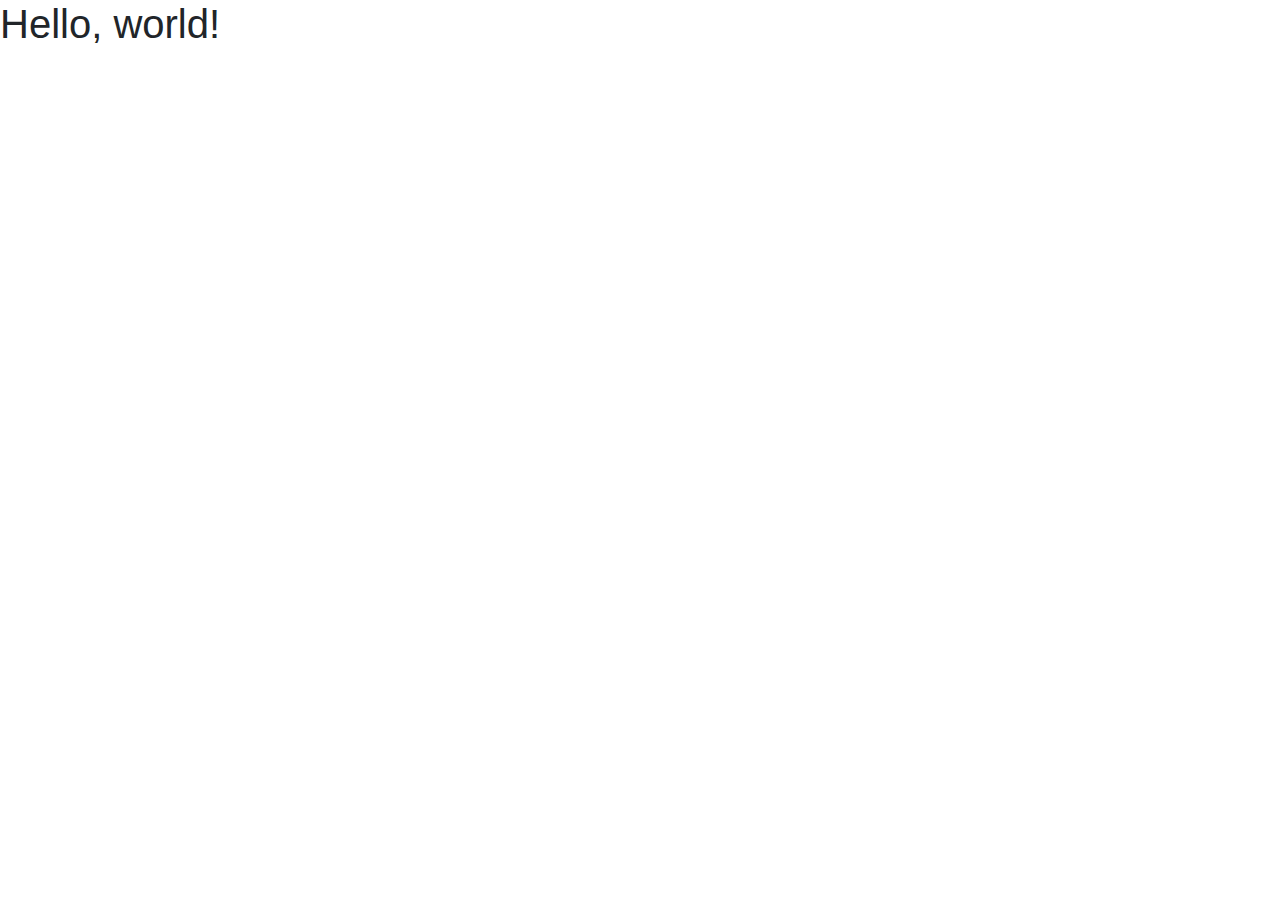
==== mod3sol/index.html @ a1d3a31f "open" ====
<!doctype html>
<html lang="en">
  <head>
    <!-- Required meta tags -->
    <meta charset="utf-8">
    <meta name="viewport" content="width=device-width, initial-scale=1, shrink-to-fit=no">

    <!-- Bootstrap CSS -->
    <link rel="stylesheet" href="https://stackpath.bootstrapcdn.com/bootstrap/4.5.2/css/bootstrap.min.css" integrity="sha384-JcKb8q3iqJ61gNV9KGb8thSsNjpSL0n8PARn9HuZOnIxN0hoP+VmmDGMN5t9UJ0Z" crossorigin="anonymous">

    <title>Hello, world!</title>
  </head>
  <body>
    <h1>Hello, world!</h1>

    <!-- Optional JavaScript -->
    <!-- jQuery first, then Popper.js, then Bootstrap JS -->
    <script src="https://code.jquery.com/jquery-3.5.1.slim.min.js" integrity="sha384-DfXdz2htPH0lsSSs5nCTpuj/zy4C+OGpamoFVy38MVBnE+IbbVYUew+OrCXaRkfj" crossorigin="anonymous"></script>
    <script src="https://cdn.jsdelivr.net/npm/popper.js@1.16.1/dist/umd/popper.min.js" integrity="sha384-9/reFTGAW83EW2RDu2S0VKaIzap3H66lZH81PoYlFhbGU+6BZp6G7niu735Sk7lN" crossorigin="anonymous"></script>
    <script src="https://stackpath.bootstrapcdn.com/bootstrap/4.5.2/js/bootstrap.min.js" integrity="sha384-B4gt1jrGC7Jh4AgTPSdUtOBvfO8shuf57BaghqFfPlYxofvL8/KUEfYiJOMMV+rV" crossorigin="anonymous"></script>
  </body>
</html>
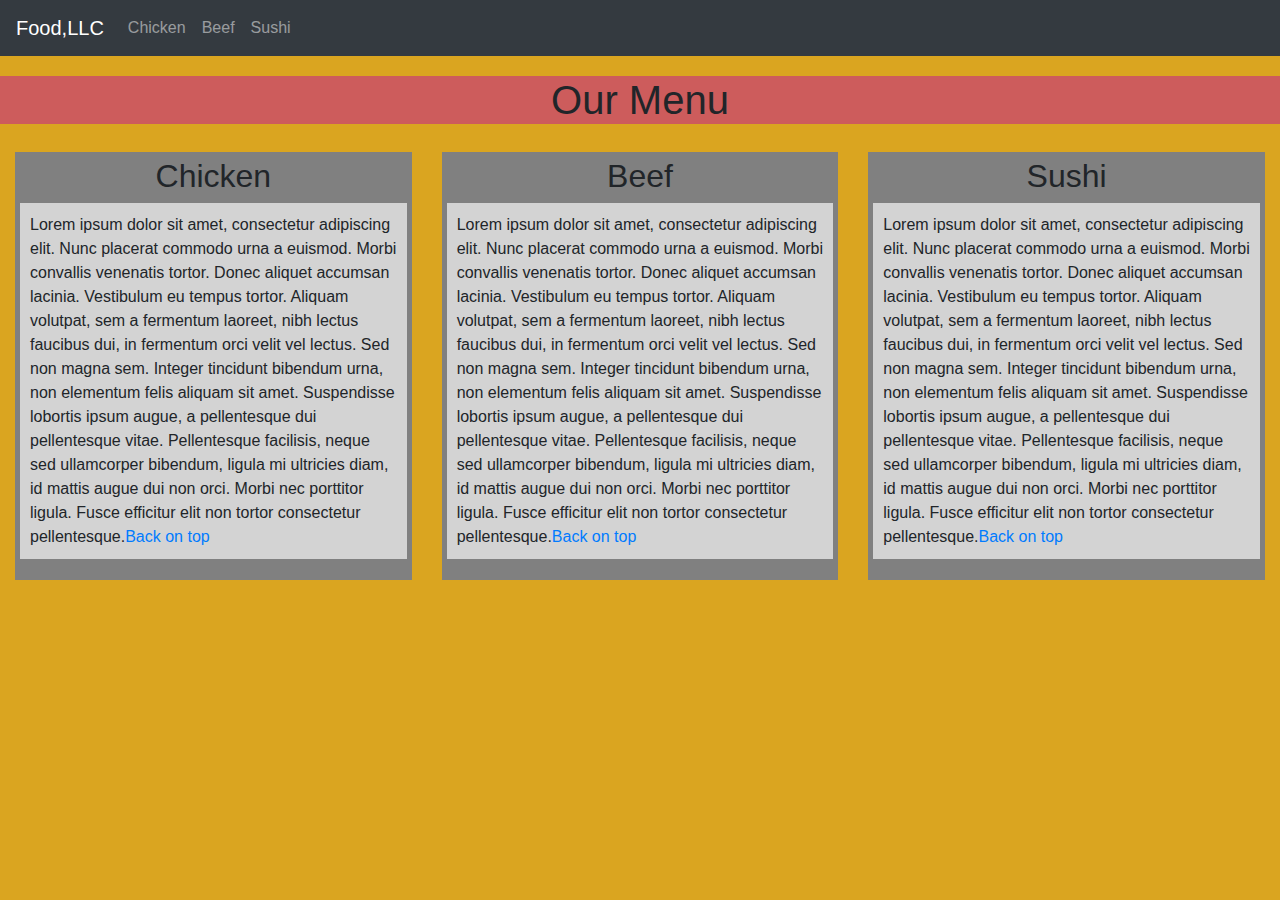
==== commit acd3af00: "end" ====
--- a/mod3sol/index.html
+++ b/mod3sol/index.html
@@ -6,17 +6,75 @@
     <meta name="viewport" content="width=device-width, initial-scale=1, shrink-to-fit=no">
 
     <!-- Bootstrap CSS -->
-    <link rel="stylesheet" href="https://stackpath.bootstrapcdn.com/bootstrap/4.5.2/css/bootstrap.min.css" integrity="sha384-JcKb8q3iqJ61gNV9KGb8thSsNjpSL0n8PARn9HuZOnIxN0hoP+VmmDGMN5t9UJ0Z" crossorigin="anonymous">
+    <title>solution</title>
+    
+    <link rel="stylesheet" href="https://maxcdn.bootstrapcdn.com/bootstrap/4.5.2/css/bootstrap.min.css">
+     <link rel="stylesheet" href="css/styles.css"> 
+  
+    <script src="https://ajax.googleapis.com/ajax/libs/jquery/3.5.1/jquery.min.js"></script>
+  <script src="https://cdnjs.cloudflare.com/ajax/libs/popper.js/1.16.0/umd/popper.min.js"></script>
+  <script src="https://maxcdn.bootstrapcdn.com/bootstrap/4.5.2/js/bootstrap.min.js"></script>
+</head>
+<body>
 
-    <title>Hello, world!</title>
-  </head>
-  <body>
-    <h1>Hello, world!</h1>
+<nav class="navbar navbar-expand-md bg-dark navbar-dark">
+  <a class="navbar-brand" href="#">Food,LLC</a>
+  <button class="navbar-toggler" type="button" data-toggle="collapse" data-target="#collapsibleNavbar">
+    <span class="navbar-toggler-icon"></span>
+  </button>
+  <div class="collapse navbar-collapse" id="collapsibleNavbar">
+    <ul class="navbar-nav">
+      <li class="nav-item">
+        <a class="nav-link" href="#">Chicken</a>
+      </li>
+      <li class="nav-item">
+        <a class="nav-link" href="#">Beef</a>
+      </li>
+      <li class="nav-item">
+        <a class="nav-link" href="#">Sushi</a>
+      </li>    
+    </ul>
+  </div>  
+</nav>
 
-    <!-- Optional JavaScript -->
-    <!-- jQuery first, then Popper.js, then Bootstrap JS -->
-    <script src="https://code.jquery.com/jquery-3.5.1.slim.min.js" integrity="sha384-DfXdz2htPH0lsSSs5nCTpuj/zy4C+OGpamoFVy38MVBnE+IbbVYUew+OrCXaRkfj" crossorigin="anonymous"></script>
-    <script src="https://cdn.jsdelivr.net/npm/popper.js@1.16.1/dist/umd/popper.min.js" integrity="sha384-9/reFTGAW83EW2RDu2S0VKaIzap3H66lZH81PoYlFhbGU+6BZp6G7niu735Sk7lN" crossorigin="anonymous"></script>
-    <script src="https://stackpath.bootstrapcdn.com/bootstrap/4.5.2/js/bootstrap.min.js" integrity="sha384-B4gt1jrGC7Jh4AgTPSdUtOBvfO8shuf57BaghqFfPlYxofvL8/KUEfYiJOMMV+rV" crossorigin="anonymous"></script>
+
+
+<h1 class="text-center">Our Menu </h1>
+
+    <div class="container-fluid">
+      <div class="row">
+      <div class="col-md-4" id="chicken">
+     <section  >
+       <h2>Chicken</h2>
+       <p>Lorem ipsum dolor sit amet, consectetur adipiscing elit. Nunc placerat commodo urna a euismod.
+          Morbi convallis venenatis tortor. Donec aliquet accumsan lacinia. Vestibulum eu tempus tortor. Aliquam volutpat, sem a fermentum laoreet, nibh lectus faucibus dui, in fermentum orci velit vel lectus. Sed non magna sem. Integer tincidunt bibendum urna, non elementum felis aliquam sit amet. Suspendisse lobortis ipsum augue, a pellentesque dui pellentesque vitae. Pellentesque facilisis, neque sed ullamcorper bibendum, ligula mi ultricies diam, id mattis augue dui non orci. Morbi nec porttitor ligula. Fusce efficitur elit non tortor consectetur pellentesque.<a href="#top">Back on top</a> </p>
+            
+      </section>
+
+      </div>
+
+      <div id="beef" class="col-md-4">
+        <section><h2>Beef</h2>
+        <p>Lorem ipsum dolor sit amet, consectetur adipiscing elit. Nunc placerat commodo urna a euismod. Morbi convallis venenatis tortor. Donec aliquet accumsan lacinia. Vestibulum eu tempus tortor.
+           Aliquam volutpat, sem a fermentum laoreet, nibh lectus faucibus dui, in fermentum orci velit vel lectus. Sed non magna sem. Integer tincidunt bibendum urna, non elementum felis aliquam sit amet. Suspendisse lobortis ipsum augue, a pellentesque dui pellentesque vitae. Pellentesque facilisis, neque sed ullamcorper bibendum, ligula mi ultricies diam,
+            id mattis augue dui non orci. Morbi nec porttitor ligula. Fusce efficitur elit non tortor consectetur pellentesque.<a href="#top">Back on top</a> </p> 
+        </section>
+      </div>
+
+      <div id="sushi" class="col-md-4">
+        <section>
+          <h2>Sushi</h2>
+          <p>Lorem ipsum dolor sit amet, consectetur adipiscing elit. 
+            Nunc placerat commodo urna a euismod. Morbi convallis venenatis tortor. Donec aliquet accumsan lacinia. Vestibulum eu tempus tortor. Aliquam volutpat,
+             sem a fermentum laoreet, nibh lectus faucibus dui, in fermentum orci velit vel lectus. Sed non magna sem. Integer tincidunt bibendum urna, non elementum felis aliquam sit amet. Suspendisse lobortis ipsum augue, a pellentesque dui pellentesque vitae. Pellentesque facilisis, neque sed ullamcorper bibendum, ligula mi ultricies diam, id mattis augue dui non orci. Morbi nec porttitor ligula.
+             Fusce efficitur elit non tortor consectetur pellentesque.<a href="#top">Back on top</a> </p>
+            
+           
+          </section>
+          
+      </div>
+      </div>
+    </div>
+  
   </body>
 </html>--- a/mod3sol/css/styles.css
+++ b/mod3sol/css/styles.css
@@ -0,0 +1,38 @@
+* {
+    box-sizing: border-box;
+}
+
+
+body {
+    background-color: goldenrod;
+}
+section {
+border: 5px solid gray;
+background-color: grey;
+}
+p{
+    padding: 10px;
+    background-color: lightgray;
+}
+h2 {
+    text-align: center;
+    
+}
+
+.container {
+    margin-top: 10px;
+}
+#beef {
+    margin-top: 20px;
+}
+h1 {
+    
+    background-color: indianred;
+    margin-top: 20px;
+}
+#sushi {
+    margin-top: 20px
+}
+#chicken {
+    margin-top: 20px;
+}